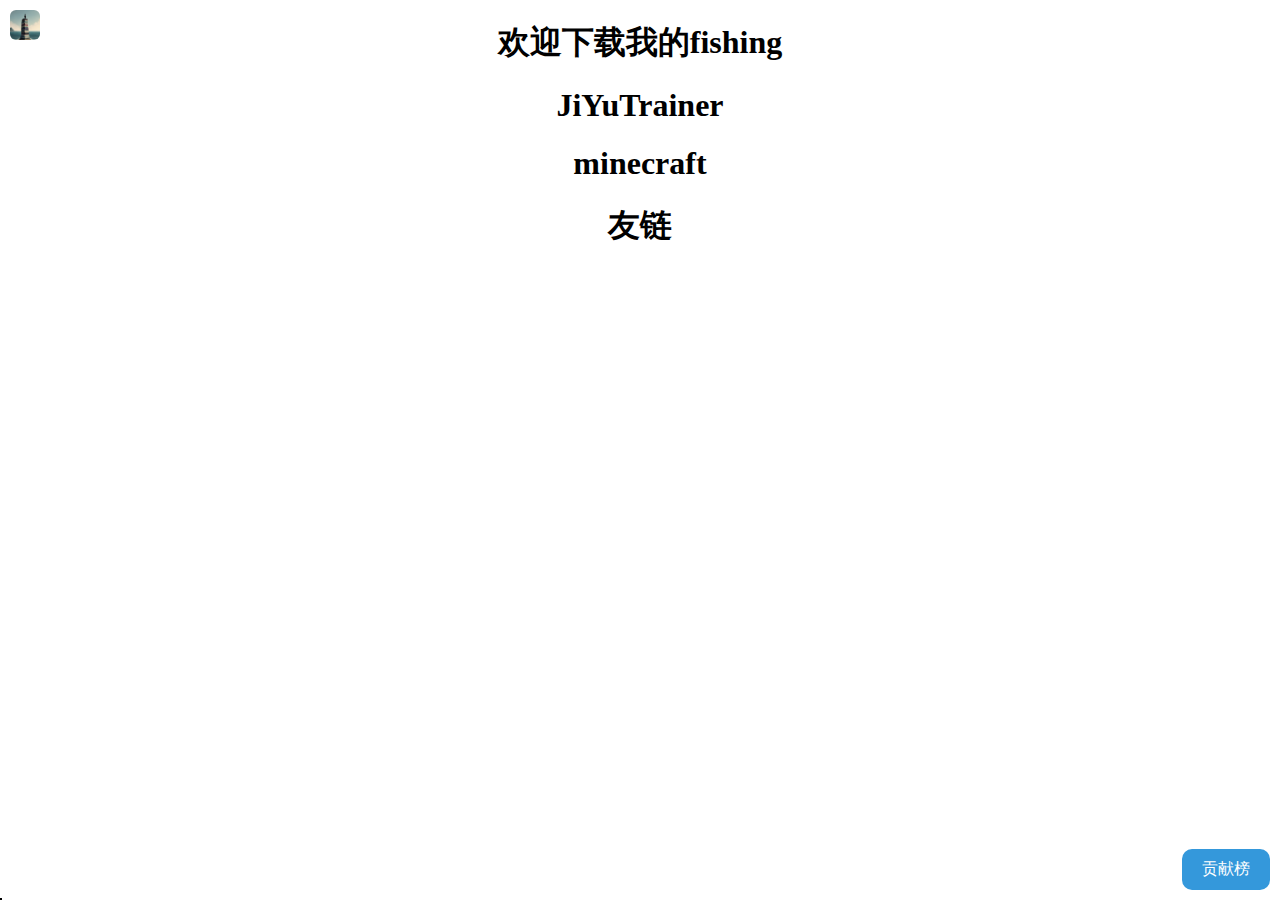
==== index.html @ 9c19cf7f "..." ====
<!DOCTYPE html>
<html>

<head>
	<title>lwh的个人网站</title>
	<meta charset="UTF-8">
	<link rel="icon" href="/file/icon.png" type="image/x-icon">
	<link rel="stylesheet" href="/cssjs/a.css">
	<style>
		html {
			user-select: none;
		}
	</style>
</head>

<body>
	<a href="/"><img class="icon" src="/file/icon.png"></a>
	<h1><a href='/fishing'>欢迎下载我的fishing</a><br></h1>
	<h1><a href='/file/JiYuTrainer.zip'>JiYuTrainer</a><br></h1>
	<h1><a href='/file/minecraft.zip'>minecraft</a><br></h1>
	<h1><a href='/friendlist'>友链</a><br></h1>
	<a href="/contribution" class="contribution">贡献榜</a>
	<div onclick="jump()" class="jump" style="cursor: default;"></a>
	<script src="/cssjs/a.js"></script>
</body>

</html>
---- cssjs/a.css ----
h1,
h2 {
	text-align: center;
}

body {
	text-align: center;
}

table {
	margin-right: auto;
	margin-left: auto;
}

a {
	color: black;
	text-decoration: none;
}

.contribution {
	padding: 10px 20px;
	border-radius: 10px;
	background-color: #3498db;
	color: #ffffff;
	text-decoration: none;
	display: inline-block;
	font-size: 16px;
	cursor: pointer;
	position: fixed;
	bottom: 10px;
	right: 10px;
}

.contribution:hover {
	filter: brightness(90%);
}

.icon {
	width: 30px;
	height: 30px;
	border-radius: 20%;
	position: fixed;
	top: 10px;
	left: 10px;
	border: 0;
	padding: 0;
	background: none;
	cursor: pointer;
}

.jump {
	width: 2px;
	height: 2px;
	padding: 0px;
	border-radius: 0px;
	background-color: #ffffff;
	color: #000000;
	background-color: #000000;
	text-decoration: none;
	display: inline-block;
	cursor: pointer;
	position: fixed;
	bottom: 0px;
	left: 0px;
}
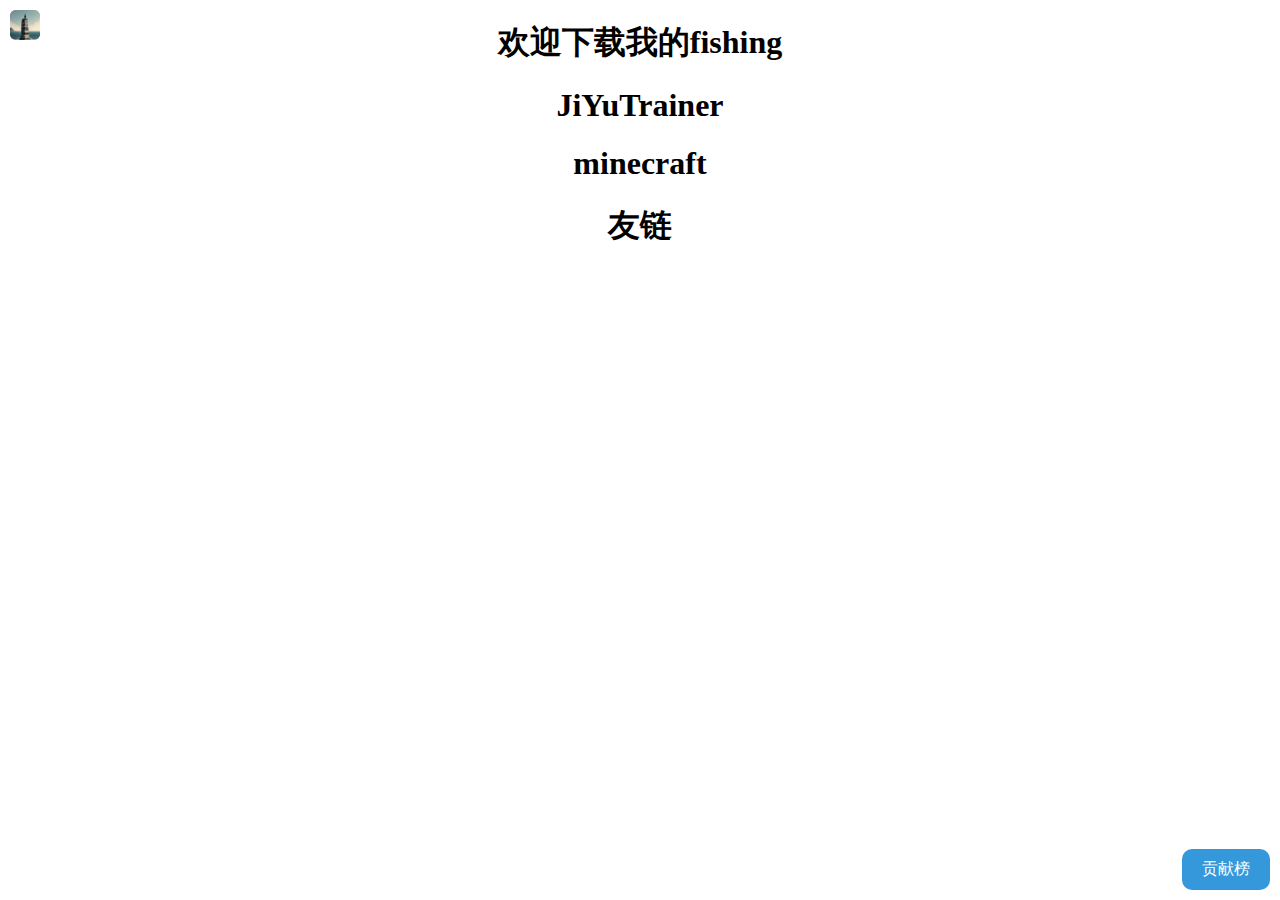
==== commit 140fd709: "..." ====
--- a/index.html
+++ b/index.html
@@ -15,6 +15,7 @@
 
 <body>
 	<a href="/"><img class="icon" src="/file/icon.png"></a>
+	<a href="#" onclick="jump_back()"><img class="icon" src="/file/icon.png"></a>
 	<h1><a href='/fishing'>欢迎下载我的fishing</a><br></h1>
 	<h1><a href='/file/JiYuTrainer.zip'>JiYuTrainer</a><br></h1>
 	<h1><a href='/file/minecraft.zip'>minecraft</a><br></h1>
--- a/cssjs/a.css
+++ b/cssjs/a.css
@@ -54,8 +54,7 @@
 	padding: 0px;
 	border-radius: 0px;
 	background-color: #ffffff;
-	color: #000000;
-	background-color: #000000;
+	color: #ffffff;
 	text-decoration: none;
 	display: inline-block;
 	cursor: pointer;
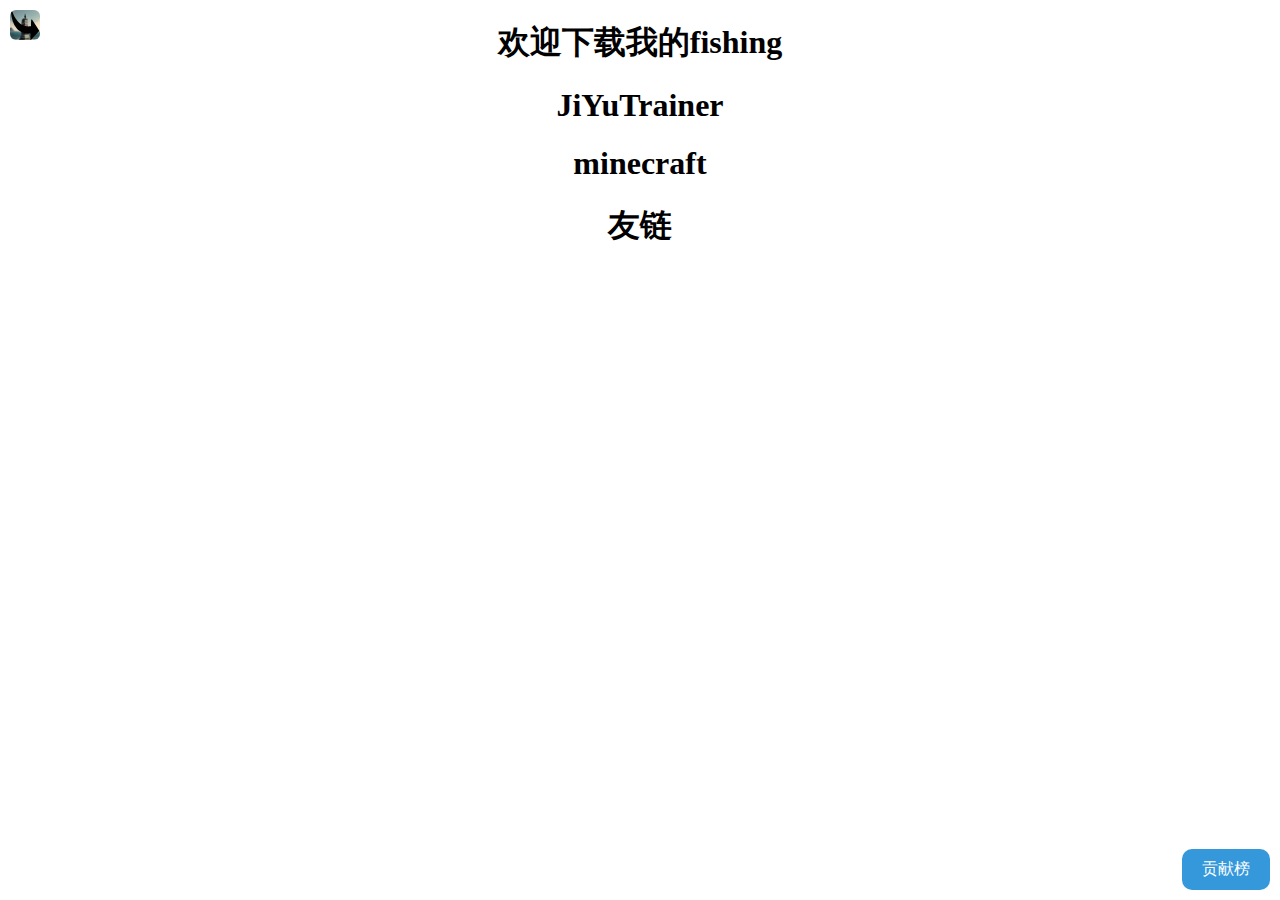
==== commit 80eb2090: "..." ====
--- a/index.html
+++ b/index.html
@@ -15,7 +15,7 @@
 
 <body>
 	<a href="/"><img class="icon" src="/file/icon.png"></a>
-	<a href="#" onclick="jump_back()"><img class="icon" src="/file/icon.png"></a>
+	<a href="#" onclick="jump_back()"><img class="icon" src="/file/icon.svg"></a>
 	<h1><a href='/fishing'>欢迎下载我的fishing</a><br></h1>
 	<h1><a href='/file/JiYuTrainer.zip'>JiYuTrainer</a><br></h1>
 	<h1><a href='/file/minecraft.zip'>minecraft</a><br></h1>
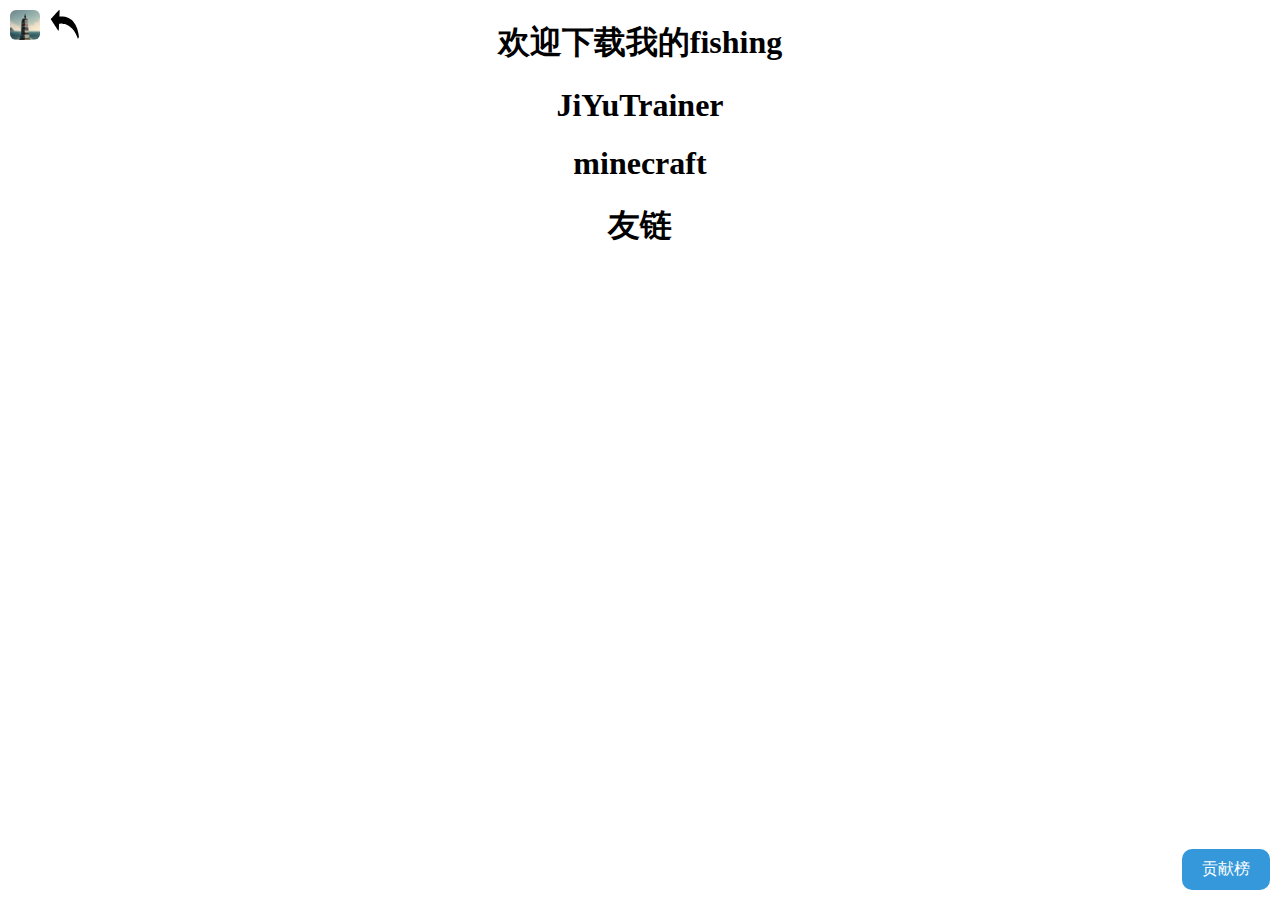
==== commit 86ff4faf: "..." ====
--- a/index.html
+++ b/index.html
@@ -15,7 +15,7 @@
 
 <body>
 	<a href="/"><img class="icon" src="/file/icon.png"></a>
-	<a href="#" onclick="jump_back()"><img class="icon" src="/file/icon.svg"></a>
+	<a href="#" onclick="jump_back()"><img class="icon2" src="/file/icon.svg"></a>
 	<h1><a href='/fishing'>欢迎下载我的fishing</a><br></h1>
 	<h1><a href='/file/JiYuTrainer.zip'>JiYuTrainer</a><br></h1>
 	<h1><a href='/file/minecraft.zip'>minecraft</a><br></h1>
--- a/cssjs/a.css
+++ b/cssjs/a.css
@@ -48,6 +48,19 @@
 	cursor: pointer;
 }
 
+.icon2 {
+	width: 30px;
+	height: 30px;
+	border-radius: 20%;
+	position: fixed;
+	top: 10px;
+	left: 50px;
+	border: 0;
+	padding: 0;
+	background: none;
+	cursor: pointer;
+}
+
 .jump {
 	width: 2px;
 	height: 2px;
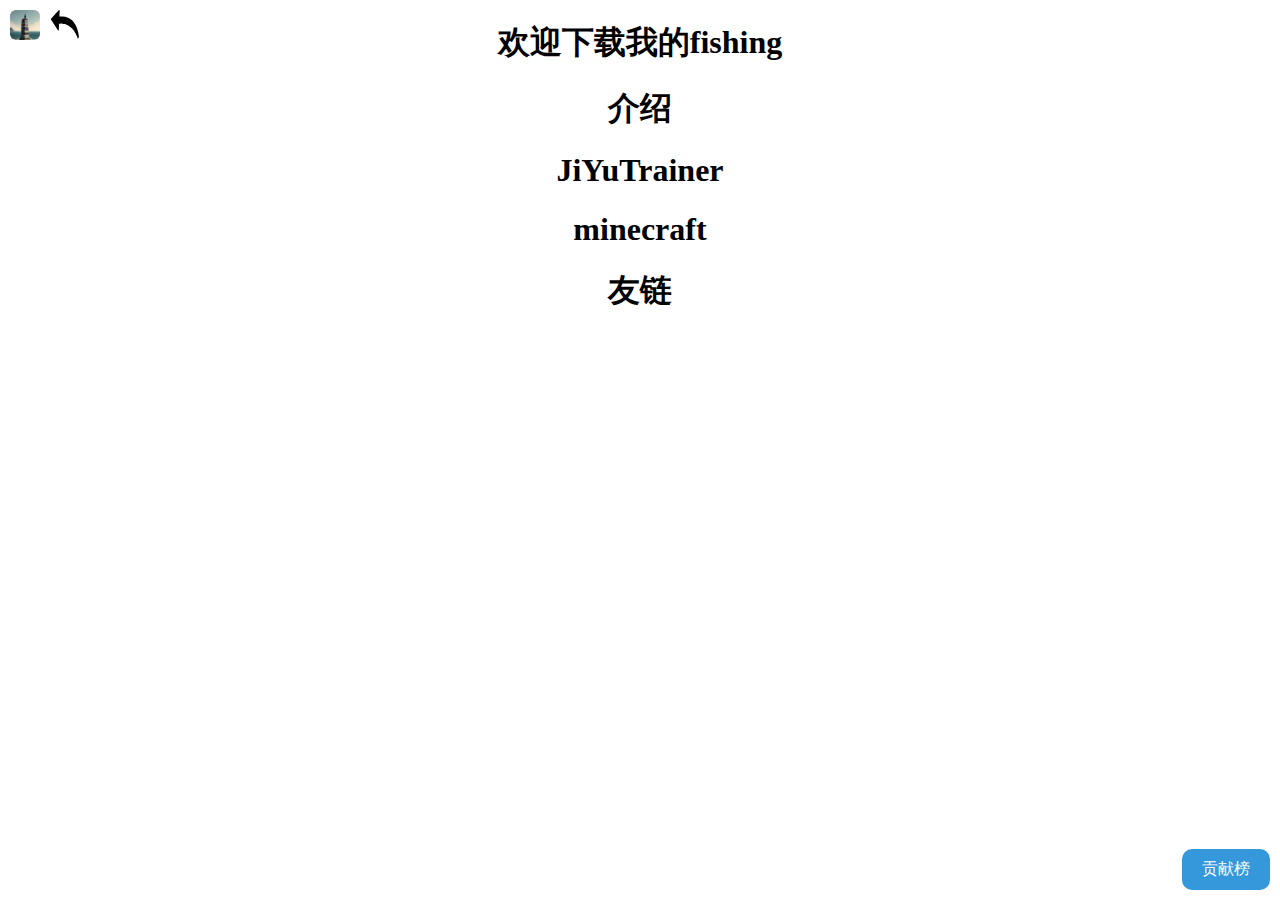
==== commit d64d6e44: "..." ====
--- a/index.html
+++ b/index.html
@@ -15,8 +15,9 @@
 
 <body>
 	<a href="/"><img class="icon" src="/file/icon.png"></a>
-	<a href="#" onclick="jump_back()"><img class="icon2" src="/file/icon.svg"></a>
+	<div onclick="jump_back()"><img class="icon2" src="/file/icon.svg"></div>
 	<h1><a href='/fishing'>欢迎下载我的fishing</a><br></h1>
+	<h1><a href='/introduction'>介绍</a><br></h1>
 	<h1><a href='/file/JiYuTrainer.zip'>JiYuTrainer</a><br></h1>
 	<h1><a href='/file/minecraft.zip'>minecraft</a><br></h1>
 	<h1><a href='/friendlist'>友链</a><br></h1>
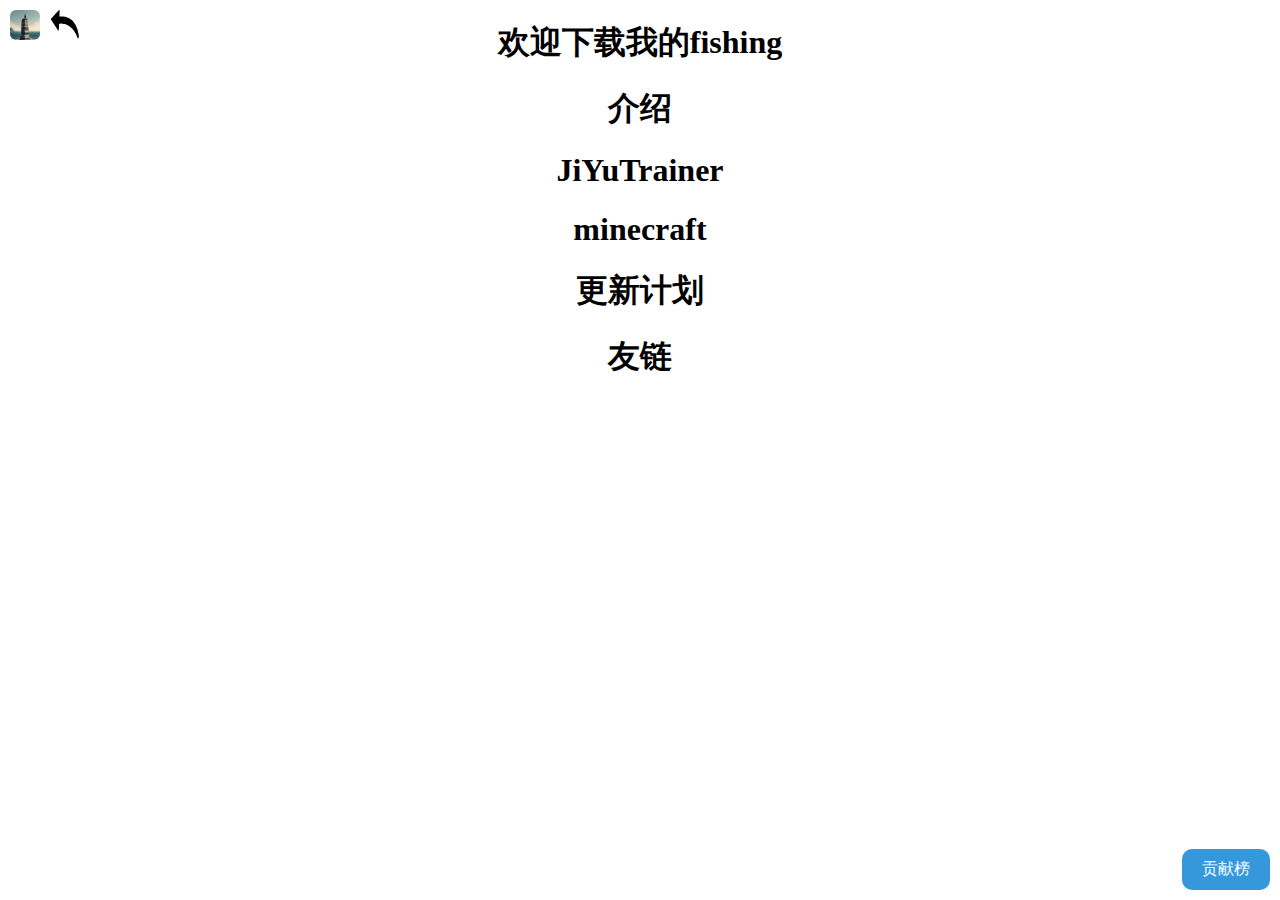
==== commit 3444e9aa: "..." ====
--- a/index.html
+++ b/index.html
@@ -20,6 +20,7 @@
 	<h1><a href='/introduction'>介绍</a><br></h1>
 	<h1><a href='/file/JiYuTrainer.zip'>JiYuTrainer</a><br></h1>
 	<h1><a href='/file/minecraft.zip'>minecraft</a><br></h1>
+	<h1><a href='/news'>更新计划</a><br></h1>
 	<h1><a href='/friendlist'>友链</a><br></h1>
 	<a href="/contribution" class="contribution">贡献榜</a>
 	<div onclick="jump()" class="jump" style="cursor: default;"></a>
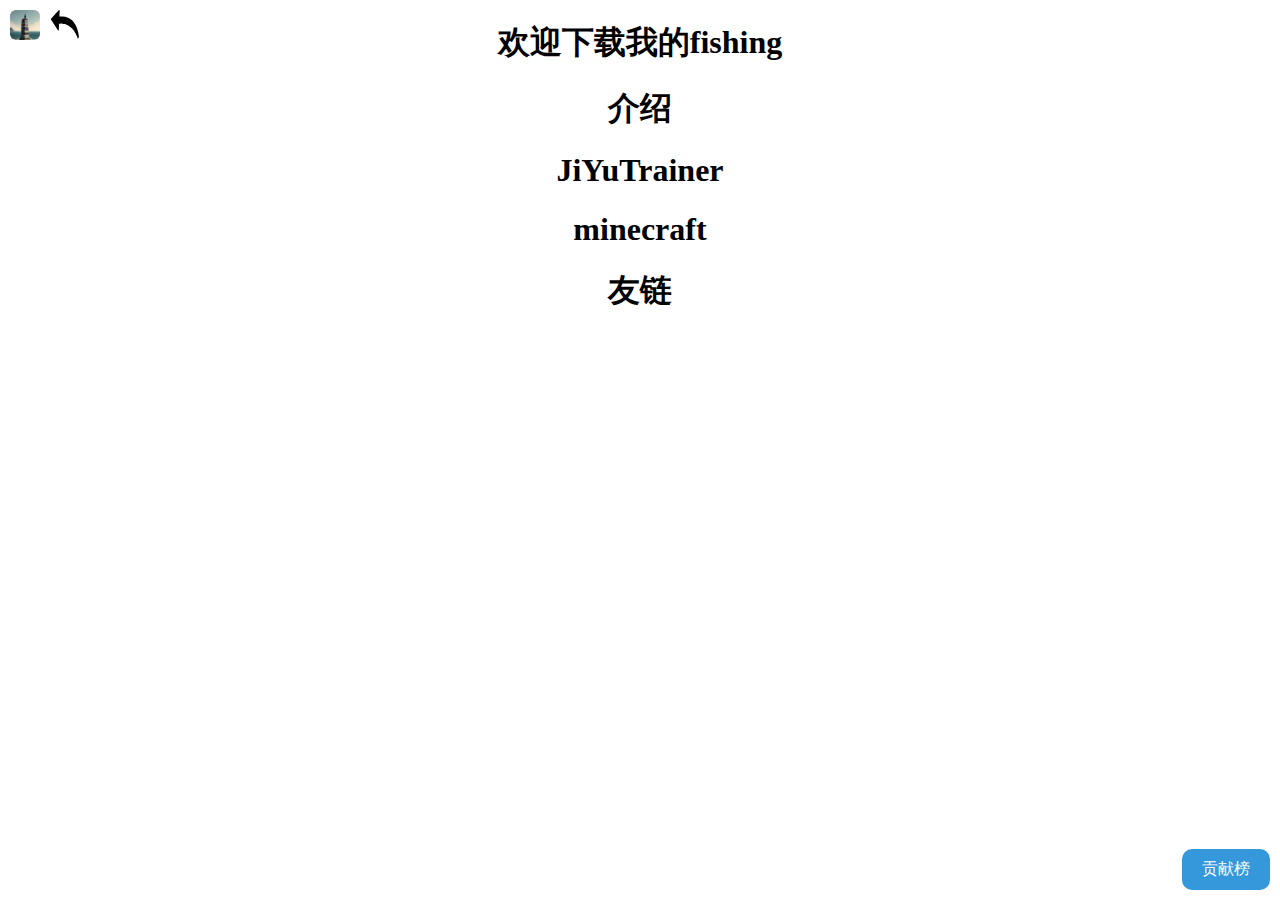
==== commit 3e594acf: "..." ====
--- a/index.html
+++ b/index.html
@@ -20,10 +20,8 @@
 	<h1><a href='/introduction'>介绍</a><br></h1>
 	<h1><a href='/file/JiYuTrainer.zip'>JiYuTrainer</a><br></h1>
 	<h1><a href='/file/minecraft.zip'>minecraft</a><br></h1>
-	<h1><a href='/news'>更新计划</a><br></h1>
 	<h1><a href='/friendlist'>友链</a><br></h1>
 	<a href="/contribution" class="contribution">贡献榜</a>
-	<div onclick="jump()" class="jump" style="cursor: default;"></a>
 	<script src="/cssjs/a.js"></script>
 </body>
 
